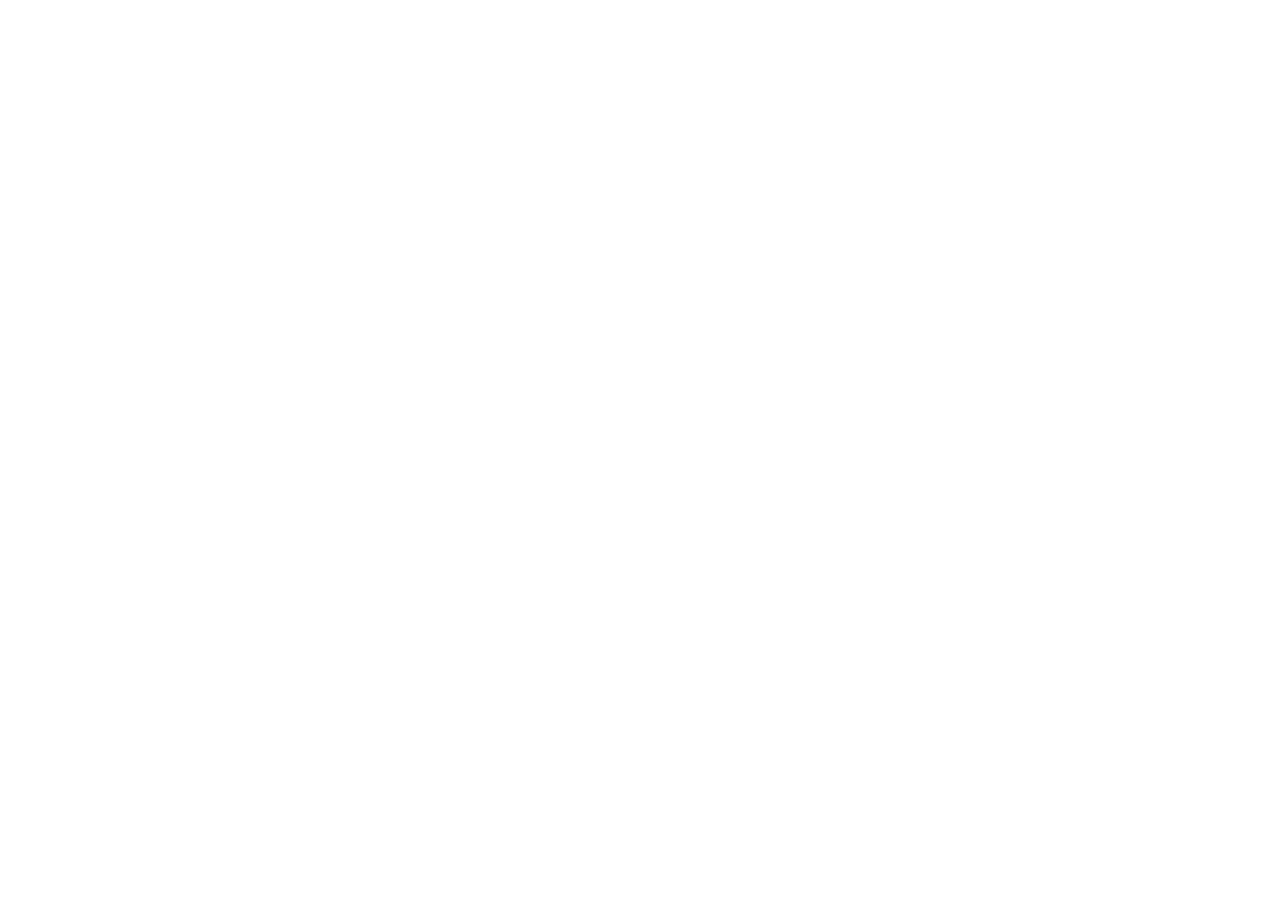
==== main/principal.html @ 6097c4ac "Update 0.2" ====
<!DOCTYPE html>
<html lang="pt-br">
<head>
    <meta charset="UTF-8">
    <meta name="viewport" content="width=device-width, initial-scale=1.0">
    <title>Spotlight</title>
</head>
<body>
    <header>
        <div>

        </div>
    </header>
    <main>
        <section>
            <div>
                
            </div>
        </section>
    </main>
</body>
</html>
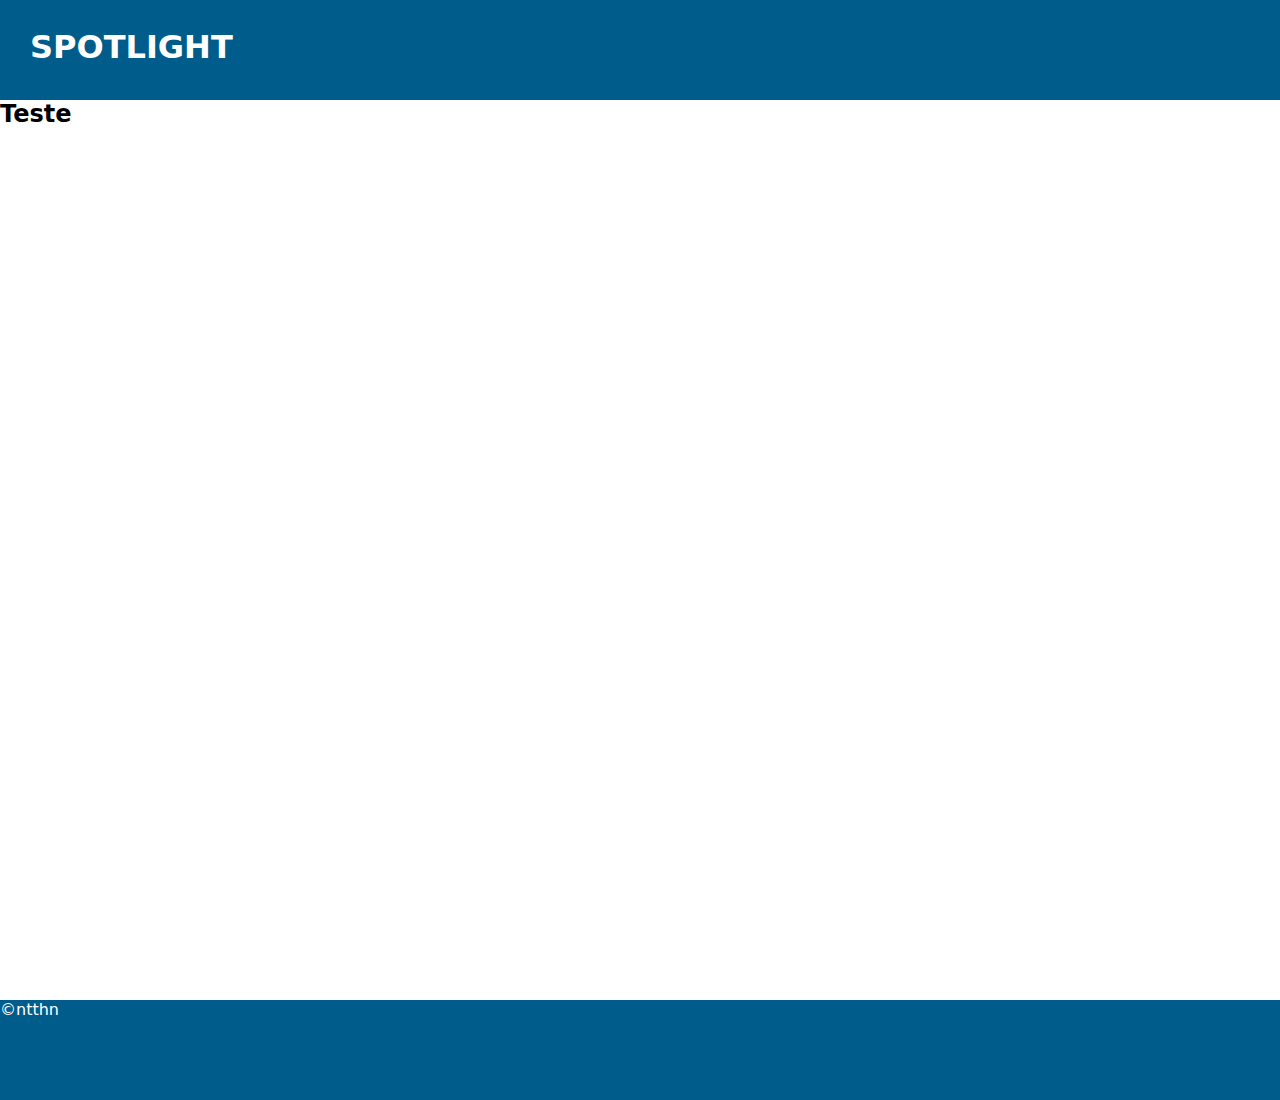
==== commit e03a0e33: "patch" ====
--- a/main/principal.html
+++ b/main/principal.html
@@ -4,19 +4,25 @@
     <meta charset="UTF-8">
     <meta name="viewport" content="width=device-width, initial-scale=1.0">
     <title>Spotlight</title>
+    <link rel="stylesheet" href="estilos/main.css">
 </head>
 <body>
     <header>
-        <div>
-
+        <div id="conteiner">
+            <h1>SPOTLIGHT</h1>
         </div>
     </header>
     <main>
-        <section>
+        <section id="main">
             <div>
-                
+                <h2>Teste</h2>
             </div>
         </section>
     </main>
+    <footer>
+        <div id="conteiner">
+            <p>&copy;ntthn</p>
+        </div>
+    </footer>
 </body>
 </html>--- a/main/estilos/main.css
+++ b/main/estilos/main.css
@@ -0,0 +1,44 @@
+@charset "UTF-8";
+
+/*CONFIGURAÇÕES PADRÃO*/
+
+*{
+    font-family: system-ui, -apple-system, BlinkMacSystemFont, 'Segoe UI', Roboto, Oxygen, Ubuntu, Cantarell, 'Open Sans', 'Helvetica Neue', sans-serif;
+    padding: 0px;
+    margin: 0px;
+    box-sizing: border-box;
+}
+
+body, html{
+    background: #ffff;
+    height: 100vh;
+    width: 100vw;   
+}
+
+main{
+    position: relative;
+    width: 100vw;
+    height: 100vh;
+}
+
+/*CONFIGURAÇÕES DIVS*/
+
+#conteiner{
+    width: 100vw;
+    height: 100px;
+
+    background-color: #005C8B;
+    color: white;
+
+    text-align: left;
+}
+
+#conteiner > h1 {
+    padding-top: 28px;
+    padding-left: 30px;
+    margin: auto;
+}
+
+#main{
+    background-color: bl;
+}